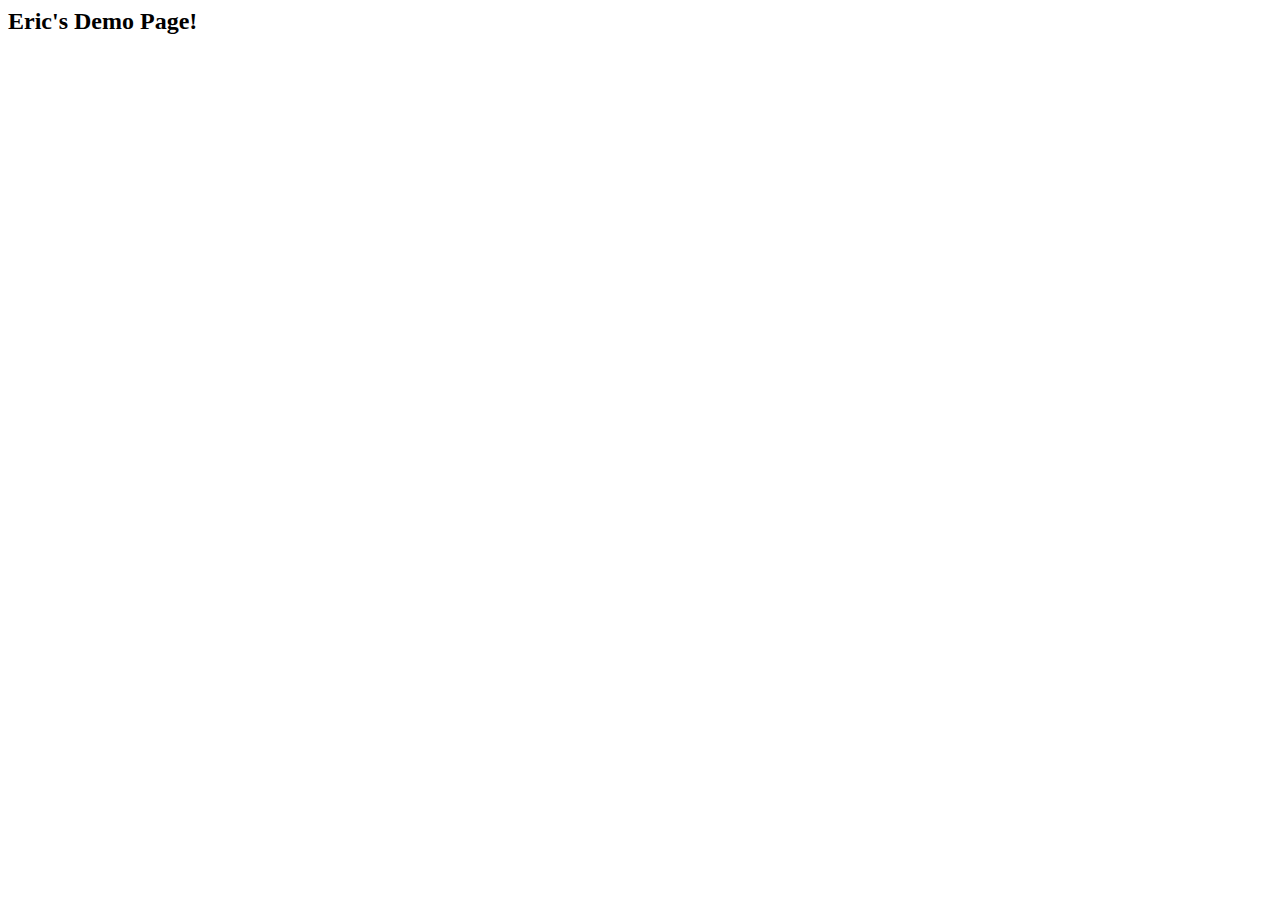
==== bubbles.html @ 7a562069 "Gave the javascript code it's own file, bubbles.js, and moved it out of the html file." ====
<html>
<head>
<link rel="stylesheet" type="text/css" href="theme.css">
<script src="jquery.js"></script>
</head>
<body>
<div class='header'>
<h2>Eric's Demo Page!</h2>
</div>
<div class='body'>
<!---<canvas id='can'>Sorry, your browser does not support html5:(</canvas>--->
</div>
<script type='text/javascript' src='bubbles.js'></script>
</body>
</html>
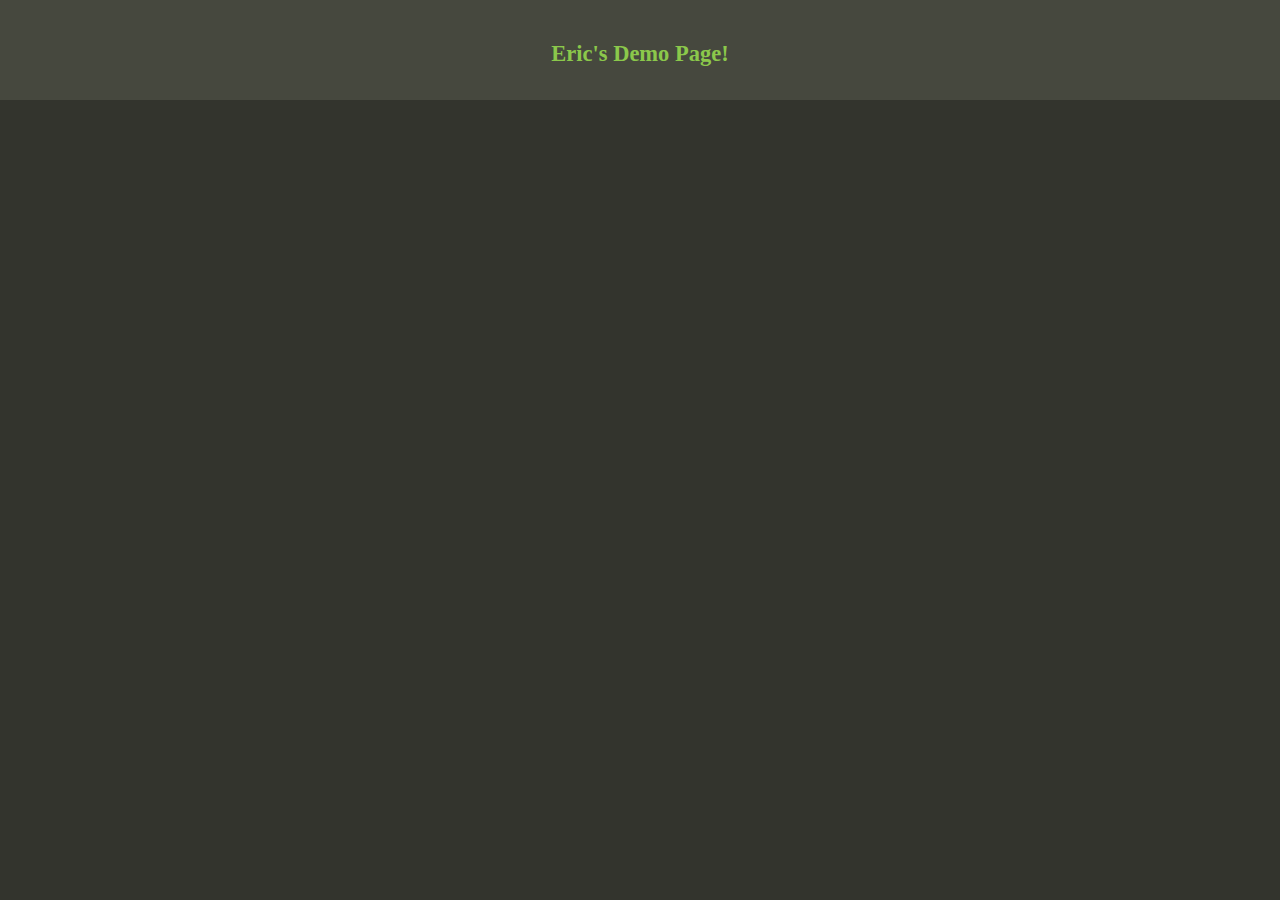
==== commit 5f003b28: "Merge pull request #3 from airhenig/master" ====
--- a/bubbles.html
+++ b/bubbles.html
@@ -1,15 +1,18 @@
 <html>
-<head>
-<link rel="stylesheet" type="text/css" href="theme.css">
-<script src="jquery.js"></script>
-</head>
-<body>
-<div class='header'>
-<h2>Eric's Demo Page!</h2>
-</div>
-<div class='body'>
-<!---<canvas id='can'>Sorry, your browser does not support html5:(</canvas>--->
-</div>
-<script type='text/javascript' src='bubbles.js'></script>
-</body>
+
+  <head>
+    <link rel="stylesheet" type="text/css" href="theme.css">
+    <script src="jquery.js"></script>
+    <script type='text/javascript' src='colorConvert.js'></script>
+  </head>
+
+  <body>
+    <div class='header'>
+      <h2>Eric's Demo Page!</h2>
+    </div>
+    <!--<div class='body'></div>-->
+    <canvas id="can"> </canvas>
+    <script type='text/javascript' src='bubbles.js'></script>
+  </body>
+
 </html>
--- a/theme.css
+++ b/theme.css
@@ -0,0 +1,65 @@
+/* Style of page knocked off from http://nodejs.org/ */
+
+
+body {
+    padding:0;
+    margin:0;
+    width:100%;
+    background-color:rgb(51,52,45);
+    position:absolute;
+    text-align:center;
+    color:rgb(210,216,186);
+    font-family:"Lucida Sans Unicode";
+    font-size:12px;
+}
+
+.header {
+    height:100px;
+    width:100%;
+    background-color:rgb(70,72,62);
+    clear:both;
+    color:rgb(139,200,75);
+    text-align:center;
+    position:fixed;
+    font-family:"Lucida Sans Unicode";
+    font-size:15px;
+    line-height:70px;
+}
+
+.body {
+    top:100px;
+    width:100%;
+    background-color:rgb(51,52,45);
+    position:absolute;
+    text-align:center;
+    color:rgb(210,216,186);
+    font-family:"Lucida Sans Unicode";
+    font-size:12px;
+}
+
+
+#mybutton {
+    background-color:rgb(139,200,75);
+    height:50px;
+    width:100px;
+    margin:0 auto 0 auto;
+    overflow:hidden;
+    line-height:50px;
+    text-transform:uppercase;
+    font-weight:bold;
+    color:rgb(70,72,62);
+    border-radius:5px;
+    font-family:Helvetica;
+    transition:all 0.2s ease-in-out 0s;
+}
+
+#mybutton:hover {
+    background-color:rgb(115,165,62);
+    cursor:pointer;
+}
+
+canvas {
+	margin-top: 100px;
+    /*border:1px dashed black;*/
+}
+
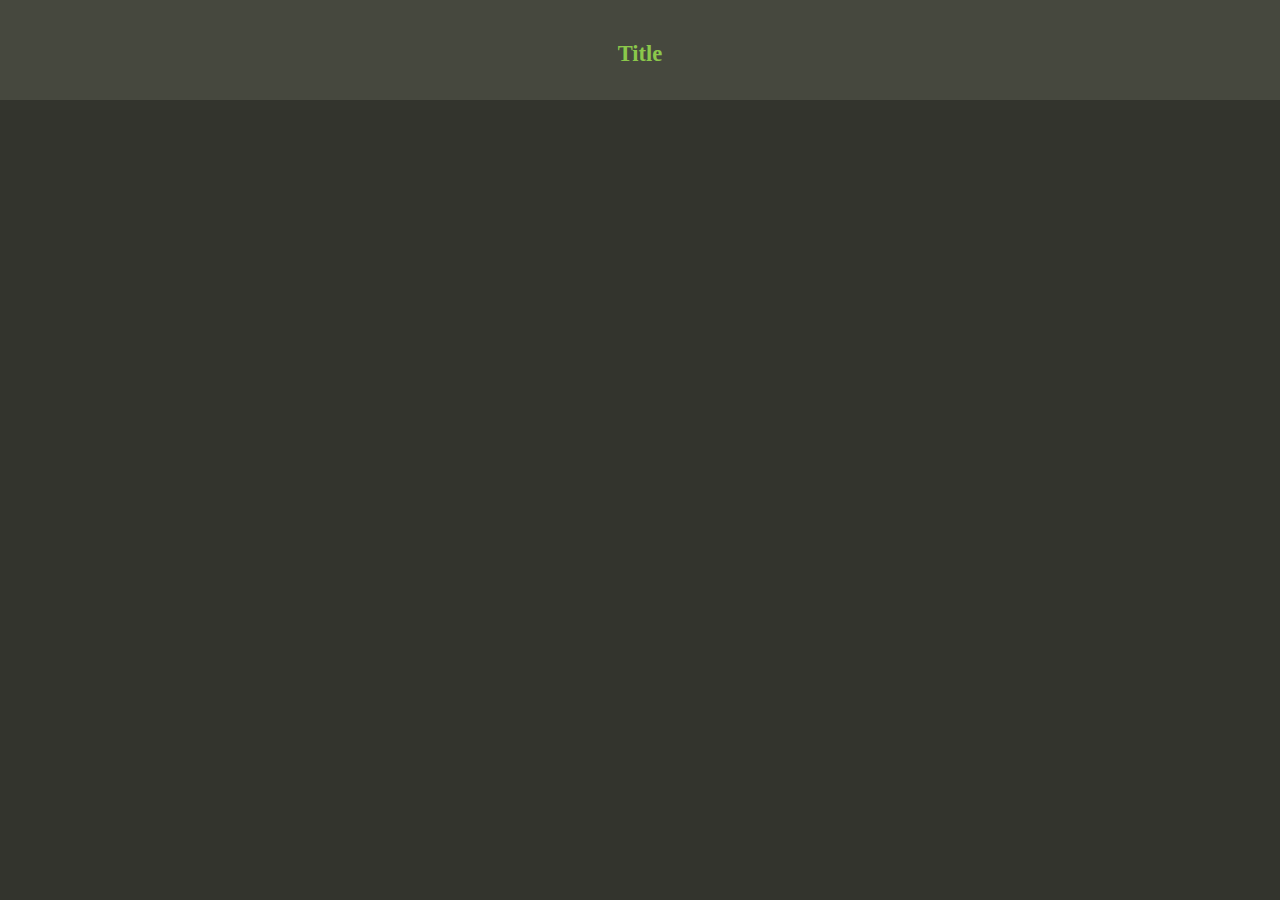
==== commit b2e717e1: "Nitpicky cleanup" ====
--- a/bubbles.html
+++ b/bubbles.html
@@ -8,10 +8,9 @@
 
   <body>
     <div class='header'>
-      <h2>Eric's Demo Page!</h2>
+      <h2>Title</h2>
     </div>
-    <!--<div class='body'></div>-->
-    <canvas id="can"> </canvas>
+    <canvas id="can">Sorry, your browser does not support html5 canvas</canvas>
     <script type='text/javascript' src='bubbles.js'></script>
   </body>
 
--- a/theme.css
+++ b/theme.css
@@ -59,7 +59,7 @@
 }
 
 canvas {
-	margin-top: 100px;
+    margin-top: 100px;
     /*border:1px dashed black;*/
 }
 
